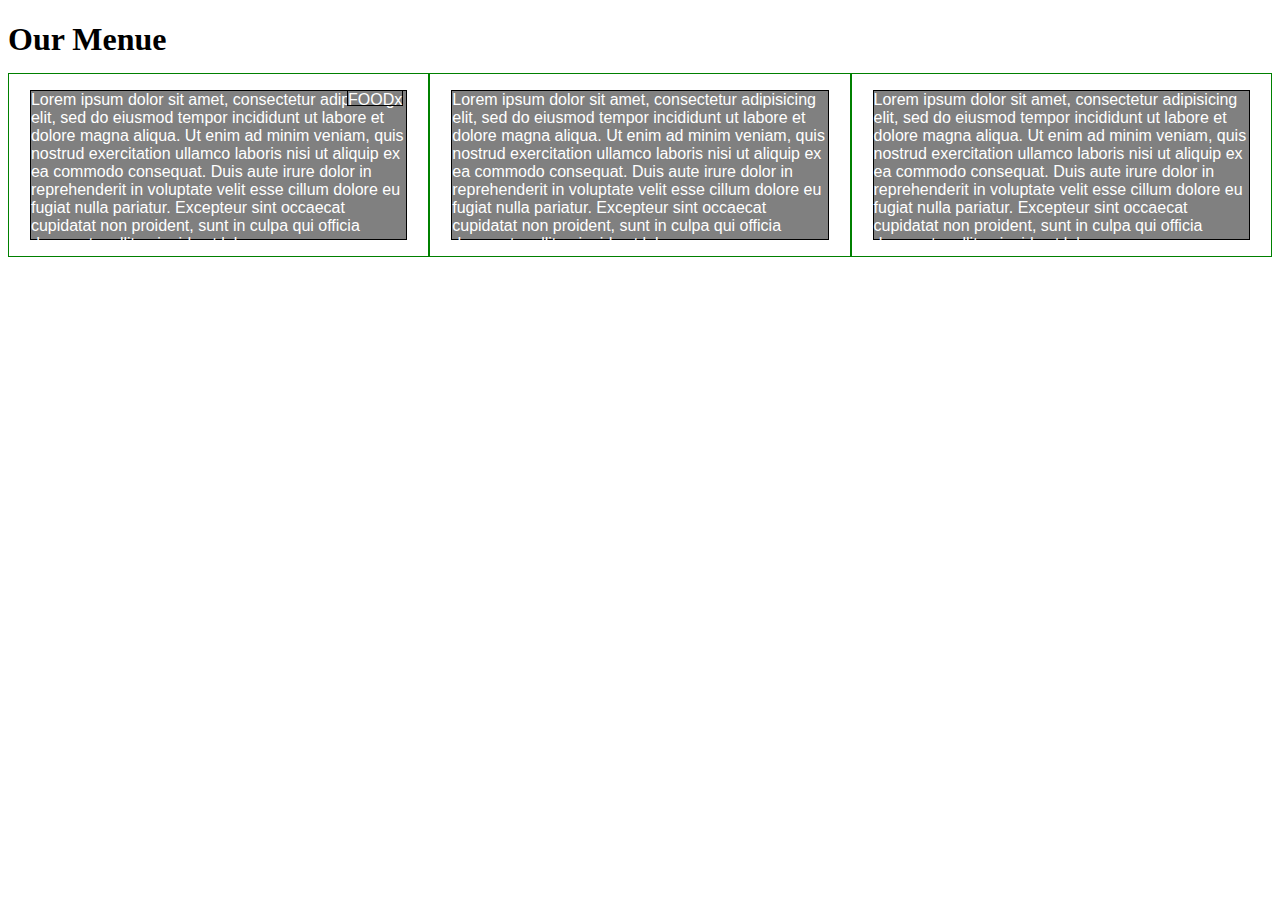
==== site/responsive-after.html @ 99b965eb "2ns commit" ====
<!DOCTYPE html>
<html>
<head>
  <meta charset="utf-8">
  <meta name="viewport" content="width=device-width, initial-scale=1">
  <title>Our Menue</title>
  <link rel="stylesheet" href="css/styles.css">
</head>

<body>

<h1>Our Menue</h1>
<div class="row">
  <div id=container class="col-lg-4 col-md-6"><p>Lorem ipsum dolor sit amet, consectetur adipisicing elit, sed do eiusmod
  tempor incididunt ut labore et dolore magna aliqua. Ut enim ad minim veniam,
  quis nostrud exercitation ullamco laboris nisi ut aliquip ex ea commodo
  consequat. Duis aute irure dolor in reprehenderit in voluptate velit esse
  cillum dolore eu fugiat nulla pariatur. Excepteur sint occaecat cupidatat non
  proident, sunt in culpa qui officia deserunt mollit anim id est laborum.</p>
    <p id="pt">FOODx</p>
  </div>
  <div class="col-lg-4 col-md-6"><p>Lorem ipsum dolor sit amet, consectetur adipisicing elit, sed do eiusmod
  tempor incididunt ut labore et dolore magna aliqua. Ut enim ad minim veniam,
  quis nostrud exercitation ullamco laboris nisi ut aliquip ex ea commodo
  consequat. Duis aute irure dolor in reprehenderit in voluptate velit esse
  cillum dolore eu fugiat nulla pariatur. Excepteur sint occaecat cupidatat non
  proident, sunt in culpa qui officia deserunt mollit anim id est laborum.</p></div>
  <div class="col-lg-4 col-md-12"><p>Lorem ipsum dolor sit amet, consectetur adipisicing elit, sed do eiusmod
  tempor incididunt ut labore et dolore magna aliqua. Ut enim ad minim veniam,
  quis nostrud exercitation ullamco laboris nisi ut aliquip ex ea commodo
  consequat. Duis aute irure dolor in reprehenderit in voluptate velit esse
  cillum dolore eu fugiat nulla pariatur. Excepteur sint occaecat cupidatat non
  proident, sunt in culpa qui officia deserunt mollit anim id est laborum.</p></div>
</div>

</body>
</html>
---- site/css/styles.css ----
/********** Base styles **********/
* {
  box-sizing: border-box;
}
h1 {
  margin-bottom: 15px;
}

div#container{
   position: relative;
}

p {
  border: 1px solid black;
  background-color: grey;
  width: 90%;
  height: 150px;
  margin-right: auto;
  margin-left: auto;
  font-family: Helvetica;
  color: white;

}

#pt {
  height: 1em;
  width: auto;
  position: absolute;
  top:0;
  right:25px; 
}

/* Simple Responsive Framework. */
.row {
  width: 100%;
}

/********** Large devices only **********/
@media (min-width: 992px) {
  .col-lg-1, .col-lg-2, .col-lg-3, .col-lg-4, .col-lg-5, .col-lg-6, .col-lg-7, .col-lg-8, .col-lg-9, .col-lg-10, .col-lg-11, .col-lg-12 {
    float: left;
    border: 1px solid green;
  }
  .col-lg-1 {
    width: 8.33%;
  }
  .col-lg-2 {
    width: 16.66%;
  }
  .col-lg-3 {
    width: 25%;
  }
  .col-lg-4 {
    width: 33.33%;
  }
  .col-lg-5 {
    width: 41.66%;
  }
  .col-lg-6 {
    width: 50%;
  }
  .col-lg-7 {
    width: 58.33%;
  }
  .col-lg-8 {
    width: 66.66%;
  }
  .col-lg-9 {
    width: 74.99%;
  }
  .col-lg-10 {
    width: 83.33%;
  }
  .col-lg-11 {
    width: 91.66%;
  }
  .col-lg-12 {
    width: 100%;
  }
}

/********** Medium devices only **********/
@media (min-width: 768px) and (max-width: 991px) {
  .col-md-1, .col-md-2, .col-md-3, .col-md-4, .col-md-5, .col-md-6, .col-md-7, .col-md-8, .col-md-9, .col-md-10, .col-md-11, .col-md-12 {
    float: left;
    border: 1px solid green;
  }
  .col-md-1 {
    width: 8.33%;
  }
  .col-md-2 {
    width: 16.66%;
  }
  .col-md-3 {
    width: 25%;
  }
  .col-md-4 {
    width: 33.33%;
  }
  .col-md-5 {
    width: 41.66%;
  }
  .col-md-6 {
    width: 50%;
  }
  .col-md-7 {
    width: 58.33%;
  }
  .col-md-8 {
    width: 66.66%;
  }
  .col-md-9 {
    width: 74.99%;
  }
  .col-md-10 {
    width: 83.33%;
  }
  .col-md-11 {
    width: 91.66%;
  }
  .col-md-12 {
    width: 100%;
  }
}

/********** Medium devices only **********/
@media (max-width: 767px) {
  .col-sm-1, .col-sm-2, .col-sm-3, .col-sm-4, .col-sm-5, .col-sm-6, .col-sm-7, .col-sm-8, .col-sm-9, .col-sm-10, .col-sm-11, .col-sm-12 {
    float: left;
    border: 1px solid green;
  }
  .col-sm-1 {
    width: 8.33%;
  }
  .col-sm-2 {
    width: 16.66%;
  }
  .col-sm-3 {
    width: 25%;
  }
  .col-sm-4 {
    width: 33.33%;
  }
  .col-sm-5 {
    width: 41.66%;
  }
  .col-sm-6 {
    width: 50%;
  }
  .col-sm-7 {
    width: 58.33%;
  }
  .col-sm-8 {
    width: 66.66%;
  }
  .col-sm-9 {
    width: 74.99%;
  }
  .col-sm-10 {
    width: 83.33%;
  }
  .col-sm-11 {
    width: 91.66%;
  }
  .col-sm-12 {
    width: 100%;
  }
}
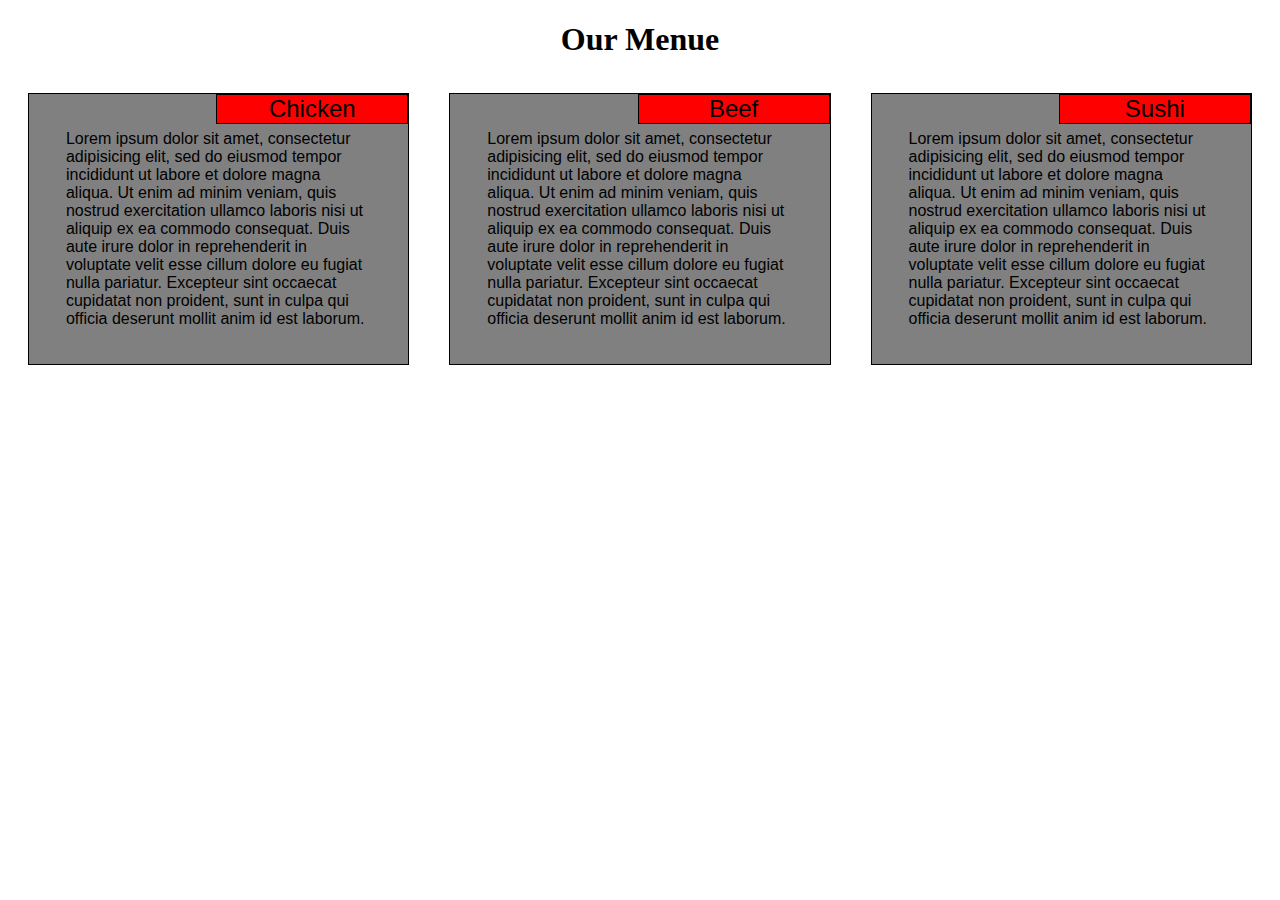
==== commit 1c9e3c5e: "3rd commit" ====
--- a/site/responsive-after.html
+++ b/site/responsive-after.html
@@ -11,26 +11,39 @@
 
 <h1>Our Menue</h1>
 <div class="row">
-  <div id=container class="col-lg-4 col-md-6"><p>Lorem ipsum dolor sit amet, consectetur adipisicing elit, sed do eiusmod
+  <div id=forpad class="col-lg-4 col-md-6">
+  <div id=container>
+    <p>Lorem ipsum dolor sit amet, consectetur adipisicing elit, sed do eiusmod
   tempor incididunt ut labore et dolore magna aliqua. Ut enim ad minim veniam,
   quis nostrud exercitation ullamco laboris nisi ut aliquip ex ea commodo
   consequat. Duis aute irure dolor in reprehenderit in voluptate velit esse
   cillum dolore eu fugiat nulla pariatur. Excepteur sint occaecat cupidatat non
   proident, sunt in culpa qui officia deserunt mollit anim id est laborum.</p>
-    <p id="pt">FOODx</p>
+    <p id="pt">Chicken</p>
   </div>
-  <div class="col-lg-4 col-md-6"><p>Lorem ipsum dolor sit amet, consectetur adipisicing elit, sed do eiusmod
+  </div>
+  <div id=forpad class="col-lg-4 col-md-6">
+  <div id=container>
+    <p>Lorem ipsum dolor sit amet, consectetur adipisicing elit, sed do eiusmod
   tempor incididunt ut labore et dolore magna aliqua. Ut enim ad minim veniam,
   quis nostrud exercitation ullamco laboris nisi ut aliquip ex ea commodo
   consequat. Duis aute irure dolor in reprehenderit in voluptate velit esse
   cillum dolore eu fugiat nulla pariatur. Excepteur sint occaecat cupidatat non
-  proident, sunt in culpa qui officia deserunt mollit anim id est laborum.</p></div>
-  <div class="col-lg-4 col-md-12"><p>Lorem ipsum dolor sit amet, consectetur adipisicing elit, sed do eiusmod
+  proident, sunt in culpa qui officia deserunt mollit anim id est laborum.</p>
+<p id="pt">Beef</p>
+</div>
+</div>
+  <div id=forpad class="col-lg-4 col-md-12">
+  <div id=container>
+    <p>Lorem ipsum dolor sit amet, consectetur adipisicing elit, sed do eiusmod
   tempor incididunt ut labore et dolore magna aliqua. Ut enim ad minim veniam,
   quis nostrud exercitation ullamco laboris nisi ut aliquip ex ea commodo
   consequat. Duis aute irure dolor in reprehenderit in voluptate velit esse
   cillum dolore eu fugiat nulla pariatur. Excepteur sint occaecat cupidatat non
-  proident, sunt in culpa qui officia deserunt mollit anim id est laborum.</p></div>
+  proident, sunt in culpa qui officia deserunt mollit anim id est laborum.</p>
+  <p id="pt">Sushi</p>
+</div>
+</div>
 </div>
 
 </body>
--- a/site/css/styles.css
+++ b/site/css/styles.css
@@ -6,30 +6,41 @@
 }
 h1 {
   margin-bottom: 15px;
+  text-align: center;
 }
 
 div#container{
    position: relative;
+   border: 1px solid black;
+   background-color: grey;
+   padding:20px; 
+   margin:20px;
+}
+div#forpad{
+  border: none;
 }
 
 p {
-  border: 1px solid black;
-  background-color: grey;
   width: 90%;
-  height: 150px;
+  height: auto;
   margin-right: auto;
   margin-left: auto;
   font-family: Helvetica;
-  color: white;
+  color: black;
 
 }
 
 #pt {
-  height: 1em;
-  width: auto;
+  border: 1px solid black;
+  background-color: red;
+  font-size: 150%;
+  height: auto;
+  width: 8em;
   position: absolute;
   top:0;
-  right:25px; 
+  right:0; 
+  margin:0;
+  text-align: center;
 }
 
 /* Simple Responsive Framework. */
